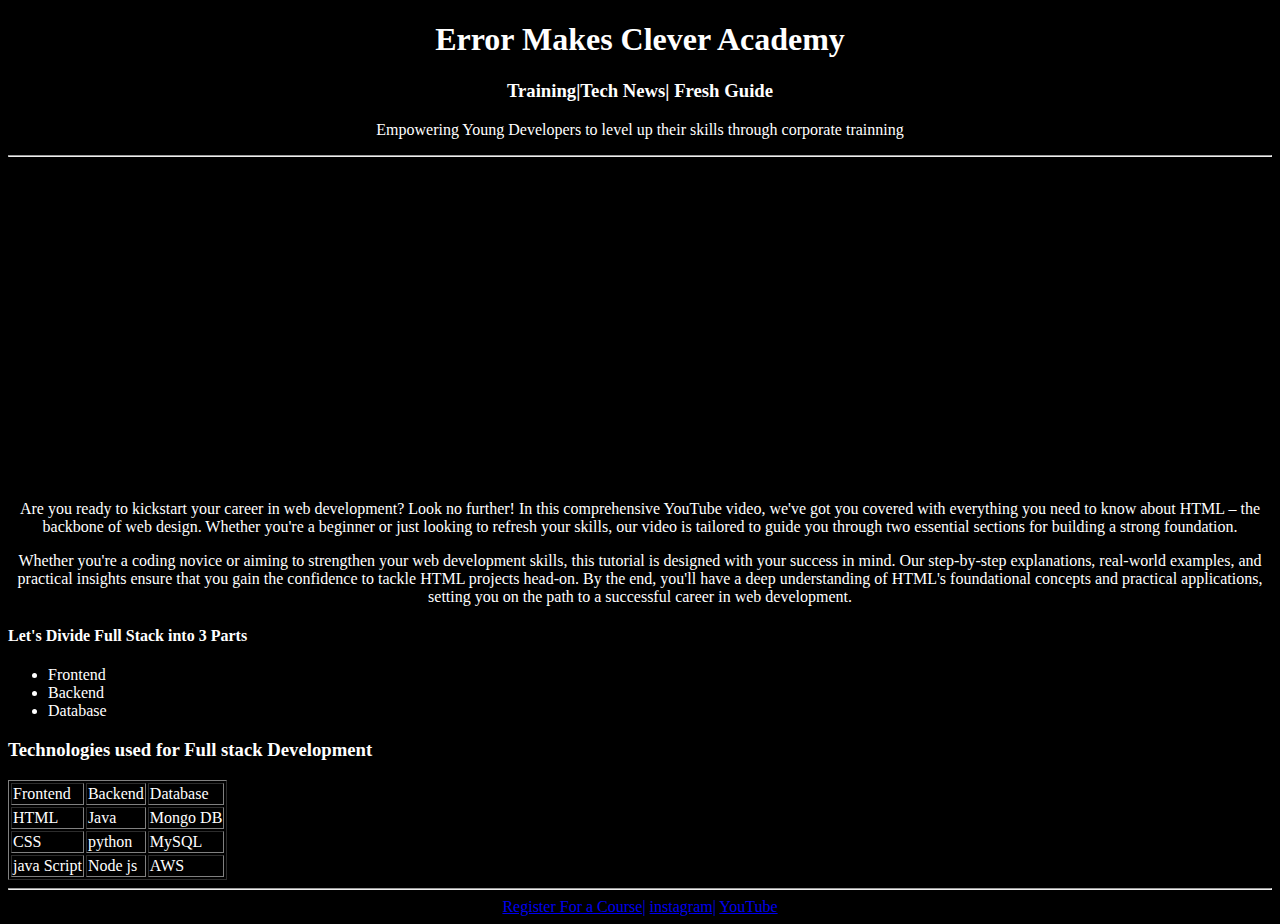
==== index.html @ 7ff2e7da "Save Changes" ====
<!DOCTYPE html>
<head>
<title> EMC</title>
<link rel="icon" href="emc.png">
</head>

<body bgcolor="Black" style="color: white;">
    <center>
<h1> Error Makes Clever Academy</h1>  
<h3> Training|Tech News| Fresh Guide</h3>  
<p> Empowering Young Developers to level up their skills through corporate trainning</p>
</center>
<hr>
<center>
    <iframe width="560" height="315" src="https://www.youtube.com/embed/FYErehuSuuw?si=f-7onfCdumLO9EQ-" title="YouTube video player" frameborder="0" allow="accelerometer; autoplay; clipboard-write; encrypted-media; gyroscope; picture-in-picture; web-share" referrerpolicy="strict-origin-when-cross-origin" allowfullscreen></iframe>
<p>Are you ready to kickstart your career in web development? Look no further! In this comprehensive YouTube video, we've got you covered with everything you need to know about HTML – the backbone of web design. Whether you're a beginner or just looking to refresh your skills, our video is tailored to guide you through two essential sections for building a strong foundation.
</p>
<p>Whether you're a coding novice or aiming to strengthen your web development skills, this tutorial is designed with your success in mind. Our step-by-step explanations, real-world examples, and practical insights ensure that you gain the confidence to tackle HTML projects head-on. By the end, you'll have a deep understanding of HTML's foundational concepts and practical applications, setting you on the path to a successful career in web development.</p>
</center>
<h4> Let's Divide Full Stack into 3 Parts</h4>
<ul>
    <li> Frontend</li>
    <li> Backend</li>
    <li> Database</li>
</ul>
<h3> Technologies used for Full stack Development</h3>
<table border="1">
    <tr>
        <td>Frontend</td>
        <td> Backend</td>
        <td> Database</td>
    </tr>
    <tr>
        <td>HTML</td>
        <td> Java</td>
        <td> Mongo DB</td>
    </tr>
    <tr>
        <td> CSS</td>
        <td>python</td>
        <td> MySQL</td>
    </tr>
    <tr>
        <td> java Script</td>
        <td> Node js</td>
        <td> AWS</td>
    </tr>

</table>
<hr>
<center>
    <a href="register.html" target="_blank"> Register For a Course|</a>
    <a href="https://www.instagram.com/?hl=en" target="_blank">instagram|</a>
    <a href="https://www.youtube.com/watch?v=FYErehuSuuw&t=3362s" target="_blank">YouTube</a>
</center>


</body>
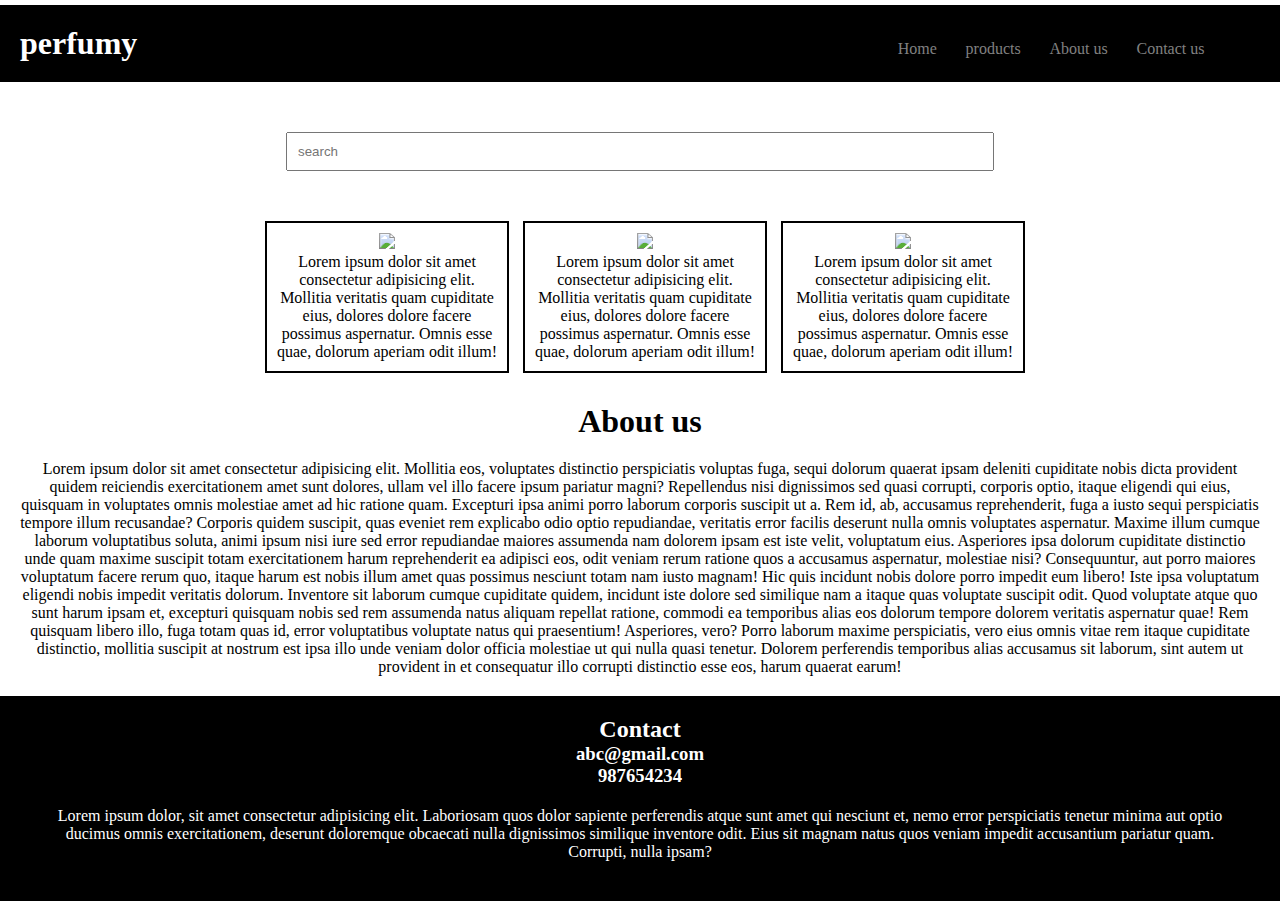
==== commit 9b1c7d48: "save" ====
--- a/index.html
+++ b/index.html
@@ -1,58 +1,59 @@
 <!DOCTYPE html>
 <head>
-<title> EMC</title>
-<link rel="icon" href="emc.png">
+<link rel="stylesheet" href="style.css">
+    <title>perfumy</title>
 </head>
+<body>
 
-<body bgcolor="Black" style="color: white;">
-    <center>
-<h1> Error Makes Clever Academy</h1>  
-<h3> Training|Tech News| Fresh Guide</h3>  
-<p> Empowering Young Developers to level up their skills through corporate trainning</p>
-</center>
-<hr>
-<center>
-    <iframe width="560" height="315" src="https://www.youtube.com/embed/FYErehuSuuw?si=f-7onfCdumLO9EQ-" title="YouTube video player" frameborder="0" allow="accelerometer; autoplay; clipboard-write; encrypted-media; gyroscope; picture-in-picture; web-share" referrerpolicy="strict-origin-when-cross-origin" allowfullscreen></iframe>
-<p>Are you ready to kickstart your career in web development? Look no further! In this comprehensive YouTube video, we've got you covered with everything you need to know about HTML – the backbone of web design. Whether you're a beginner or just looking to refresh your skills, our video is tailored to guide you through two essential sections for building a strong foundation.
-</p>
-<p>Whether you're a coding novice or aiming to strengthen your web development skills, this tutorial is designed with your success in mind. Our step-by-step explanations, real-world examples, and practical insights ensure that you gain the confidence to tackle HTML projects head-on. By the end, you'll have a deep understanding of HTML's foundational concepts and practical applications, setting you on the path to a successful career in web development.</p>
-</center>
-<h4> Let's Divide Full Stack into 3 Parts</h4>
+<div class="header">
+<nav>
+<h1> perfumy</h1>
 <ul>
-    <li> Frontend</li>
-    <li> Backend</li>
-    <li> Database</li>
+    <li>Home</li>
+    <li>products</li>
+    <li> About us</li>
+    <li> Contact us</li>
 </ul>
-<h3> Technologies used for Full stack Development</h3>
-<table border="1">
-    <tr>
-        <td>Frontend</td>
-        <td> Backend</td>
-        <td> Database</td>
-    </tr>
-    <tr>
-        <td>HTML</td>
-        <td> Java</td>
-        <td> Mongo DB</td>
-    </tr>
-    <tr>
-        <td> CSS</td>
-        <td>python</td>
-        <td> MySQL</td>
-    </tr>
-    <tr>
-        <td> java Script</td>
-        <td> Node js</td>
-        <td> AWS</td>
-    </tr>
+</nav>
+ </div>
 
-</table>
-<hr>
-<center>
-    <a href="register.html" target="_blank"> Register For a Course|</a>
-    <a href="https://www.instagram.com/?hl=en" target="_blank">instagram|</a>
-    <a href="https://www.youtube.com/watch?v=FYErehuSuuw&t=3362s" target="_blank">YouTube</a>
+<div class="search">
+  <input type="search" placeholder="search">
+ </div>
+   <div class="products">
+     <div class="box">
+        <img src="https://source.unsplash.com/220x220/?perfume?1" >
+        <p> Lorem ipsum dolor sit amet consectetur adipisicing elit. Mollitia veritatis quam cupiditate eius, dolores dolore facere possimus aspernatur. Omnis esse quae, dolorum aperiam odit illum!</p>
+     </div>
+     <div class="box">
+        <img src="https://source.unsplash.com/220x220/?perfume?2" >
+        <p> Lorem ipsum dolor sit amet consectetur adipisicing elit. Mollitia veritatis quam cupiditate eius, dolores dolore facere possimus aspernatur. Omnis esse quae, dolorum aperiam odit illum!</p>
+     </div>
+     <div class="box">
+        <img src="https://source.unsplash.com/220x220/?perfume?3" >
+        <p > Lorem ipsum dolor sit amet consectetur adipisicing elit. Mollitia veritatis quam cupiditate eius, dolores dolore facere possimus aspernatur. Omnis esse quae, dolorum aperiam odit illum!</p>
+     </div>
+
+    </div>
+    <div class="about">
+        <div class="head">
+        <h1 >About us</h1>
+        </div>
+        <p>Lorem ipsum dolor sit amet consectetur adipisicing elit. Mollitia eos, voluptates distinctio perspiciatis voluptas fuga, sequi dolorum quaerat ipsam deleniti cupiditate nobis dicta provident quidem reiciendis exercitationem amet sunt dolores, ullam vel illo facere ipsum pariatur magni? Repellendus nisi dignissimos sed quasi corrupti, corporis optio, itaque eligendi qui eius, quisquam in voluptates omnis molestiae amet ad hic ratione quam. Excepturi ipsa animi porro laborum corporis suscipit ut a. Rem id, ab, accusamus reprehenderit, fuga a iusto sequi perspiciatis tempore illum recusandae? Corporis quidem suscipit, quas eveniet rem explicabo odio optio repudiandae, veritatis error facilis deserunt nulla omnis voluptates aspernatur. Maxime illum cumque laborum voluptatibus soluta, animi ipsum nisi iure sed error repudiandae maiores assumenda nam dolorem ipsam est iste velit, voluptatum eius. Asperiores ipsa dolorum cupiditate distinctio unde quam maxime suscipit totam exercitationem harum reprehenderit ea adipisci eos, odit veniam rerum ratione quos a accusamus aspernatur, molestiae nisi? Consequuntur, aut porro maiores voluptatum facere rerum quo, itaque harum est nobis illum amet quas possimus nesciunt totam nam iusto magnam! Hic quis incidunt nobis dolore porro impedit eum libero! Iste ipsa voluptatum eligendi nobis impedit veritatis dolorum. Inventore sit laborum cumque cupiditate quidem, incidunt iste dolore sed similique nam a itaque quas voluptate suscipit odit. Quod voluptate atque quo sunt harum ipsam et, excepturi quisquam nobis sed rem assumenda natus aliquam repellat ratione, commodi ea temporibus alias eos dolorum tempore dolorem veritatis aspernatur quae! Rem quisquam libero illo, fuga totam quas id, error voluptatibus voluptate natus qui praesentium! Asperiores, vero? Porro laborum maxime perspiciatis, vero eius omnis vitae rem itaque cupiditate distinctio, mollitia suscipit at nostrum est ipsa illo unde veniam dolor officia molestiae ut qui nulla quasi tenetur. Dolorem perferendis temporibus alias accusamus sit laborum, sint autem ut provident in et consequatur illo corrupti distinctio esse eos, harum quaerat earum!</p>
+
+
+    </div>
+    <div class="contact">
+        <center>
+<h2> Contact</h4>
+<h3> abc@gmail.com</h5>
+<h3> 987654234</h5>
+    <div class="para">
+    <p> Lorem ipsum dolor, sit amet consectetur adipisicing elit. Laboriosam quos dolor sapiente perferendis atque sunt amet qui nesciunt et, nemo error perspiciatis tenetur minima aut optio ducimus omnis exercitationem, deserunt doloremque obcaecati nulla dignissimos similique inventore odit. Eius sit magnam natus quos veniam impedit accusantium pariatur quam. Corrupti, nulla ipsam?</p>
+ </div>   
 </center>
 
-
-</body>+    </div>
+    
+</body>
+</html>--- a/style.css
+++ b/style.css
@@ -0,0 +1,70 @@
+*{
+    margin: 0%;
+    padding: 0%;
+}
+
+nav{
+    color: white;
+    background-color: black;
+    padding: 20px;
+    margin-top: 5px;
+}
+h1,ul,li{
+    display: inline;
+}
+ul{
+    padding-left: 60%;
+}
+li{
+    padding:1%;
+    color:grey;
+    cursor:pointer;
+}
+li:hover{
+    color:white;
+}
+input{
+    width: 60%;
+    padding: 10px;
+}
+.search{
+    padding: 50px;
+    text-align: center;
+}
+.box{
+    border-color: black;
+    border-width: 2px;
+    border-style:solid ;
+    display: inline-block;
+    width: 220px;
+    padding: 10px;
+    margin-left: 10px;
+    cursor: pointer;
+
+}
+.box:hover{
+background-color: black;
+color:white ;
+}
+.products{
+    text-align: center;
+}
+.about{
+    text-align: center;
+    margin-top: 10px;
+    padding: 20px;
+}
+
+.head{
+    margin-bottom: 20px;
+}
+.contact{
+    padding: 20px;
+    background-color: black;
+    color: white
+    
+    
+}
+.para{
+    padding: 20px;
+}